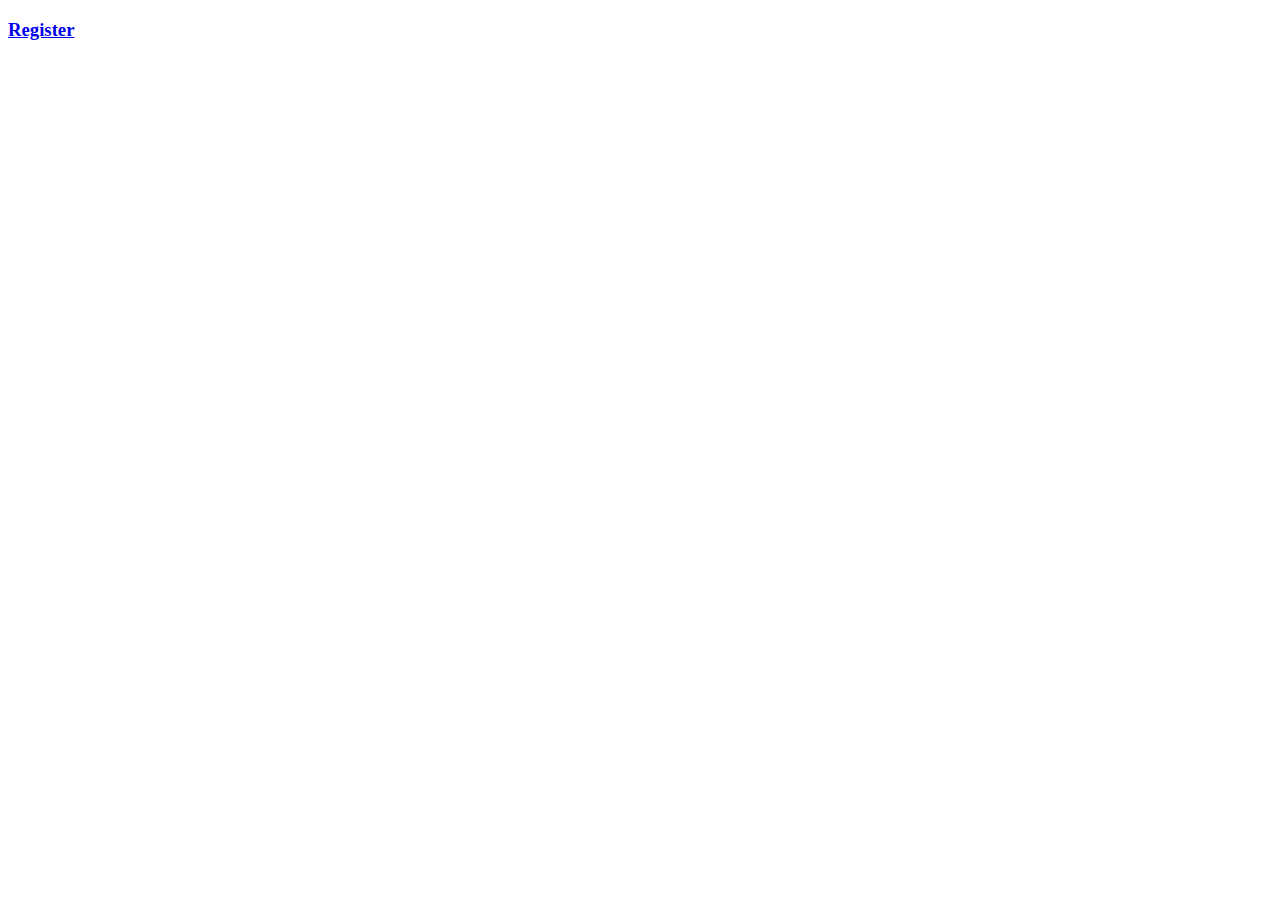
==== src/main/resources/templates/index.html @ 188efe58 "initial changes" ====
<!DOCTYPE html>
<html xmlns:th="http://www.thymeleaf.org">
<head>
    <meta charset="ISO-8859-1">
    <title>Home</title>
    <link rel="stylesheet" type="text/css" href="/webjars/bootstrap/css/bootstrap.min.css" />
    <script type="text/javascript" src="/webjars/jquery/jquery.min.js"></script>
    <script type="text/javascript" src="/webjars/bootstrap/js/bootstrap.min.js"></script>
    <script type="text/javascript" src="/webjars/cropperjs/dist/cropper.min.js"></script>
</head>
<body>
    <div class="container text-center">
        <h3><a href="/registration">Register</a></h3>
    </div>
     
</body>
</html>
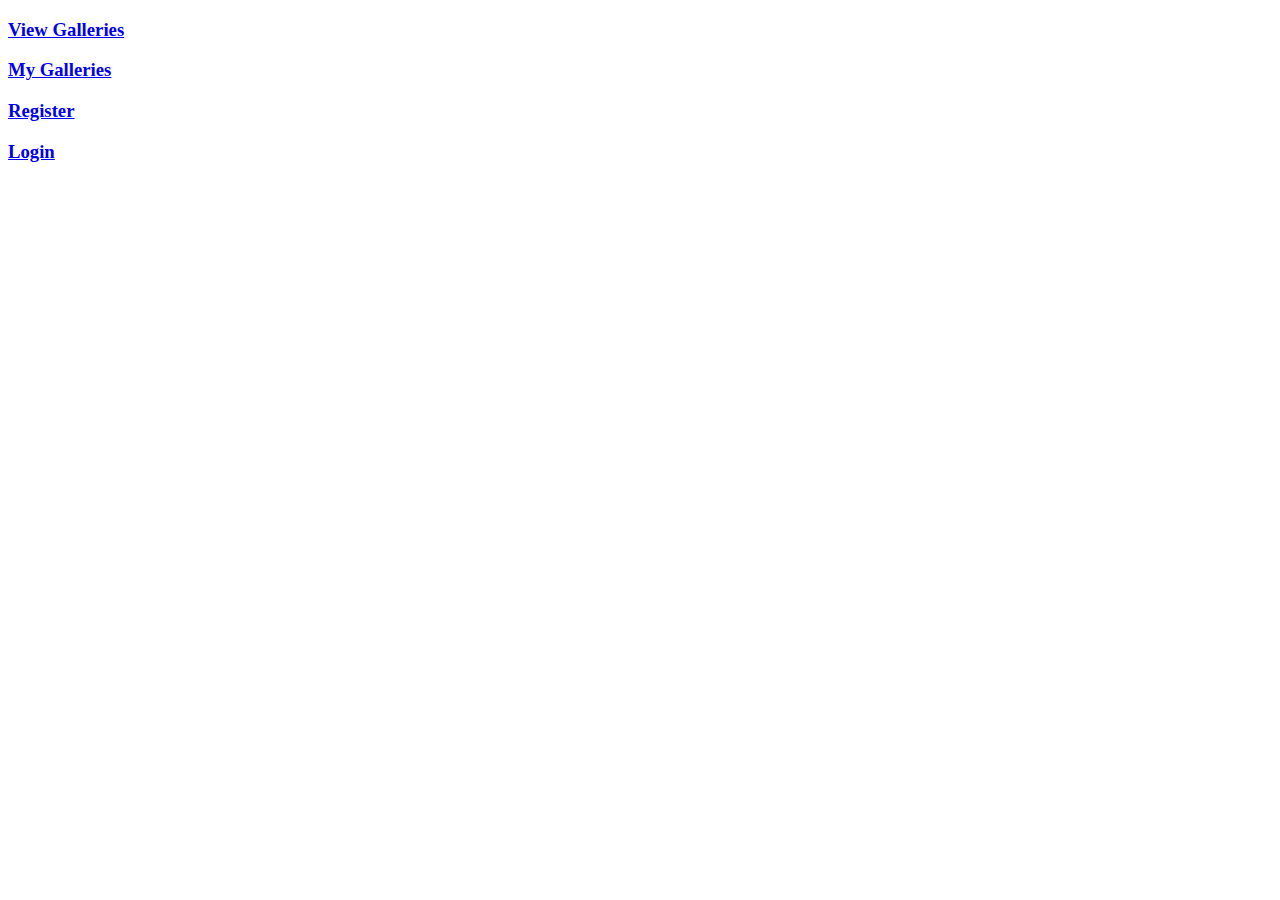
==== commit 6d427c55: "add some navigation" ====
--- a/src/main/resources/templates/index.html
+++ b/src/main/resources/templates/index.html
@@ -10,7 +10,10 @@
 </head>
 <body>
     <div class="container text-center">
-        <h3><a href="/registration">Register</a></h3>
+        <h3><a href="/galleries">View Galleries</a></h3>
+        <h3 th:if="${loggedin}"><a href="/my-galleries">My Galleries</a></h3>
+        <h3 th:unless="${loggedin}"><a href="/registration">Register</a></h3>
+        <h3 th:unless="${loggedin}"><a href="/login">Login</a></h3>
     </div>
      
 </body>
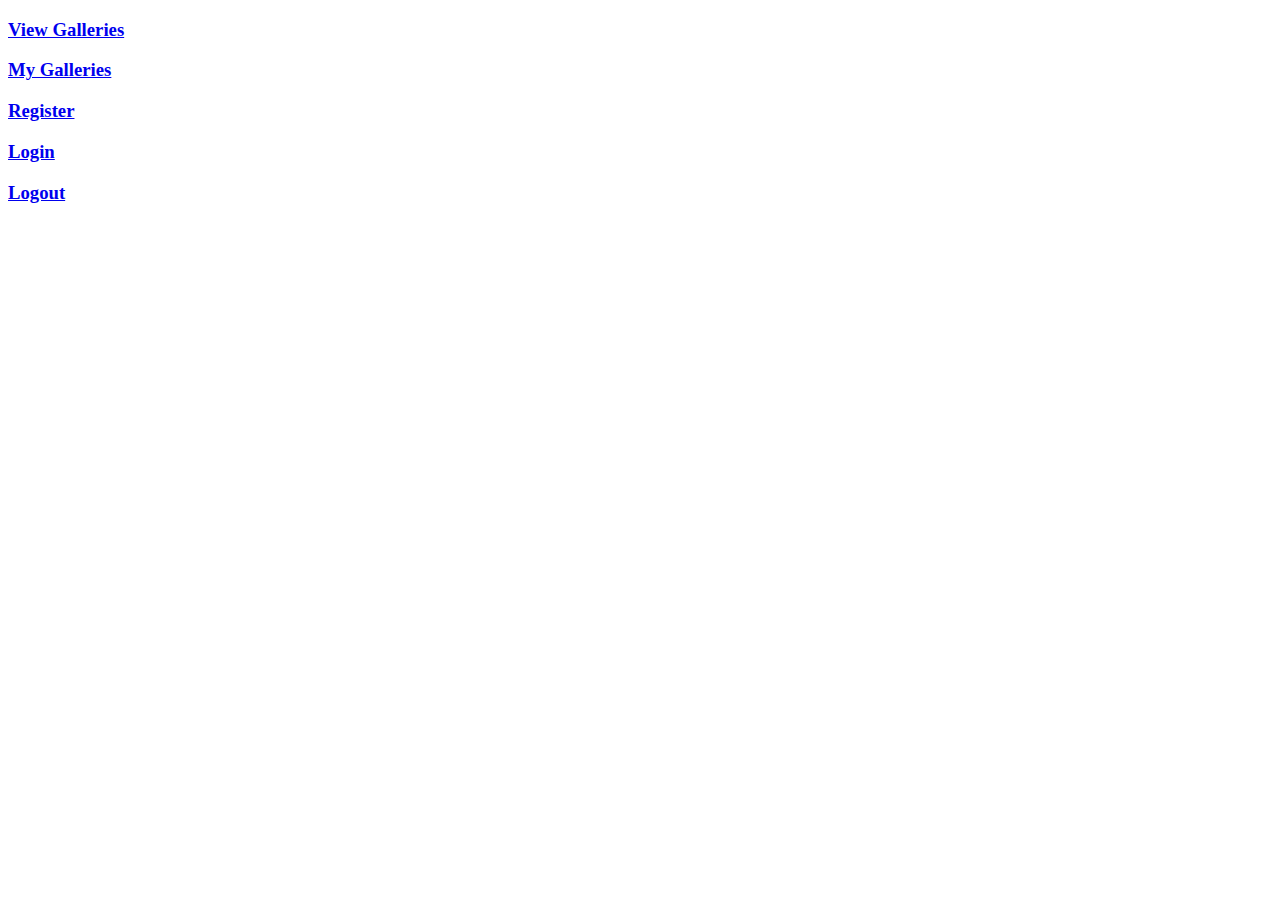
==== commit 742195c8: "tweak" ====
--- a/src/main/resources/templates/index.html
+++ b/src/main/resources/templates/index.html
@@ -14,6 +14,7 @@
         <h3 th:if="${loggedin}"><a href="/my-galleries">My Galleries</a></h3>
         <h3 th:unless="${loggedin}"><a href="/registration">Register</a></h3>
         <h3 th:unless="${loggedin}"><a href="/login">Login</a></h3>
+        <h3 th:if="${loggedin}"><a href="/logout">Logout</a></h3>
     </div>
      
 </body>
